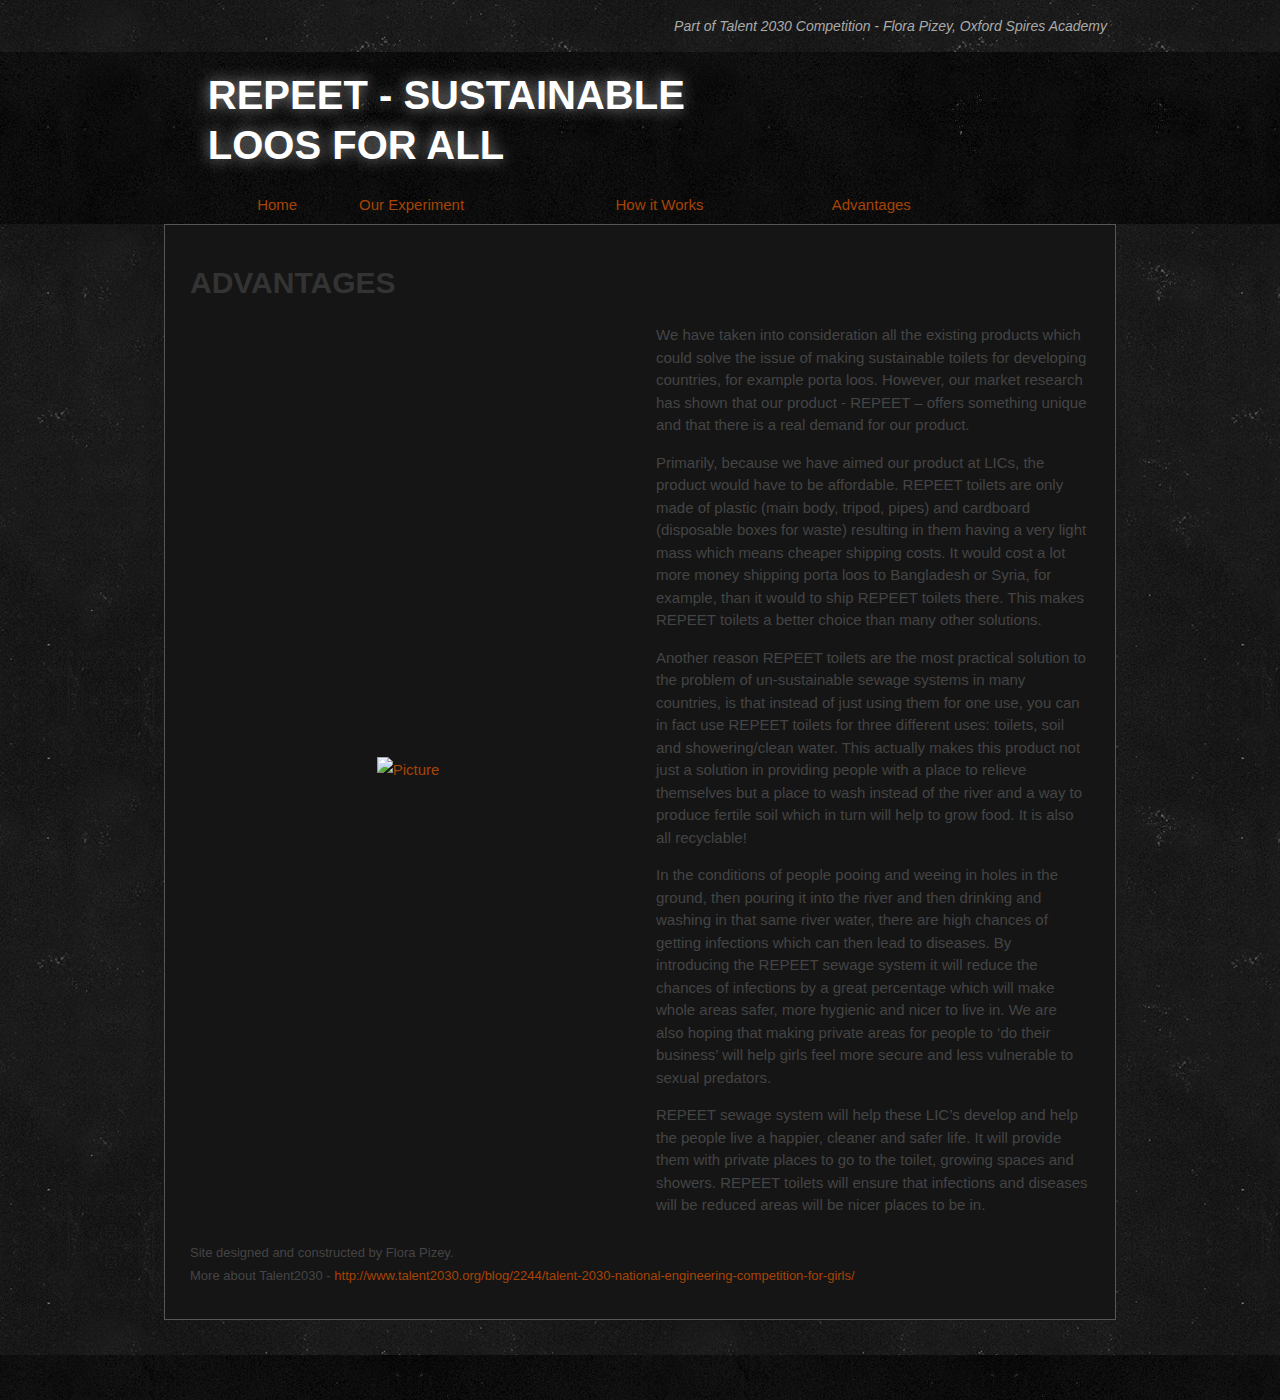
==== advantages.html @ 54f86c75 "onwards" ====
<!DOCTYPE html>
<html>
<head>
  <title>repeet - Sustainable Toilets for Developing Countries - About</title>

  <meta name="viewport" content="width=device-width, initial-scale=1"/>
  <meta name='description' content='Entry for Talent 2030 Competition'/>
  <meta name='keywords' content='talent,2030,project'/>
  <meta property='site_name' content='Renewable Toilets'/>
  <meta property='title' content='Renewable Toilets'/>
  <meta property='description' content='Entry for Talent 2030 Competition'/>

  <meta http-equiv="Content-Type" content="text/html; charset=utf-8"/>

  <link rel='stylesheet' type='text/css' href='files/main_style.css' title='wsite-theme-css'/>
  <link href="https://fonts.googleapis.com/css?family=Comfortaa" rel="stylesheet">


  <script src='https://ajax.googleapis.com/ajax/libs/jquery/1.7.2/jquery.min.js'></script>
</head>
<body class='landing-page  wsite-theme-light wsite-page-index'>
<div id="header-wrap">
  <div class="container">
    <table id="header">
      <tr>
        <td id="header-left">
          <table>
            <tr>
              <td class="search"></td>
              <td class="social"></td>
            </tr>
          </table>
        </td>
        <td id="header-right">
          <table>
            <tr>
              <td class="phone-number"><span class='wsite-text wsite-phone'>Part of Talent 2030 Competition - Flora Pizey, Oxford Spires Academy</span></td>
            </tr>
          </table>
        </td>
      </tr>
    </table>
  </div><!-- end container -->
</div><!-- end header-wrap -->
<div id="menu" align="center">
  <table width="68%">
    <tr>
      <td>
        <span id="logo" >
          repeet - Sustainable Loos for All
          </span>
      </td>
    </tr>
    <tr>
      <td id="nav">
        <table width="100%">
          <tr class='wsite-menu-default'>
            <td>&nbsp;&nbsp;&nbsp;&nbsp;</td>
            <td id='active'><a href='index.html'>Home</a></td>
            <td><a href='experiment.html'>Our Experiment</a>
            <td><a href='how_it_works.html'>How it Works</a>
            <td><a href='advantages.html'>Advantages</a>
            <td>&nbsp;&nbsp;&nbsp;&nbsp;</td>
          </tr>
        </table>
      </td>
    </tr>
  </table>

</div>

<div id="main-wrap">
  <div class="container">
    <div class="inner-container">
      <div id='wsite-content' class='wsite-elements wsite-not-footer'>
        <h2 class="wsite-content-title" style="text-align:left;">

          Advantages

        </h2>

        <div>
          <div class="wsite-multicol">
            <div class='wsite-multicol-table-wrap' style='margin:0 -15px'>
              <table class='wsite-multicol-table'>
                <tbody class='wsite-multicol-tbody'>
                <tr class='wsite-multicol-tr'>
                  <td class='wsite-multicol-col' style='width:50%;padding:0 15px'>

                    <div>
                      <div class="wsite-image wsite-image-border-thin "
                           style="padding-top:10px;padding-bottom:10px;margin-left:0;margin-right:0;text-align:center">
                        <a>
                          <img src="images/three.jpg" alt="Picture"
                               style="width:auto;max-width:100%"/>
                        </a>
                        <div style="display:block;font-size:90%"></div>
                      </div>
                    </div>

                  </td>
                  <td class='wsite-multicol-col' style='width:50%;padding:0 15px'>

                    <div class="paragraph" style="text-align:left;">
                      <p>
                        We have taken into consideration all the existing products
                        which could solve the issue of making sustainable
                        toilets for developing countries,
                        for example porta loos.
                        However, our market research has shown that our
                        product - REPEET – offers something unique
                        and that there is a real demand for our product.
                      </p>
                      <p>
                        Primarily, because we have aimed our product at
                        LICs, the product would have to be affordable.
                        REPEET toilets are only made of plastic
                        (main body, tripod, pipes) and cardboard
                        (disposable boxes for waste) resulting
                        in them having a very light mass which
                        means cheaper shipping costs.
                        It would cost a lot more money shipping porta loos
                        to Bangladesh or Syria, for example,
                        than it would to ship REPEET toilets there.
                        This makes REPEET toilets a better choice than
                        many other solutions.
                      </p>
                      <p>
                        Another reason REPEET toilets are the most practical
                        solution to the problem of un-sustainable sewage
                        systems in many countries,
                        is that instead of just using them for one use,
                        you can in fact use REPEET toilets for three
                        different uses: toilets, soil and showering/clean
                        water.

                        This actually makes this product not just a solution
                        in providing people with a place to relieve themselves
                        but a place to wash instead of the river and
                        a way to produce fertile soil which in turn will
                        help to grow food. It is also all recyclable!
                      </p>
                      <p>
                        In the conditions of people pooing and weeing in
                        holes in the ground, then pouring it into the
                        river and then drinking and washing in that
                        same river water, there are high chances of
                        getting infections which can then lead to diseases.
                        By introducing the REPEET sewage system it will
                        reduce the chances of infections by a great
                        percentage which will make whole areas safer,
                        more hygienic and nicer to live in.
                        We are also hoping that making private areas
                        for people to ‘do their business’ will help girls
                        feel more secure and less vulnerable to
                        sexual predators.
                      </p>
                      <p>
                        REPEET sewage system will help these LIC’s
                        develop and help the people live a happier,
                        cleaner and safer life.
                        It will provide them with private places to go
                        to the toilet, growing spaces and showers.
                        REPEET toilets will ensure that infections
                        and diseases will be reduced areas will
                        be nicer places to be in.
                      </p>

                    </div>
                  </td>
                </tr>
                </tbody>
              </table>
            </div>
          </div>
        </div>

        <div class="paragraph" style="text-align:left;"><font size="2">
          Site designed and constructed by
          Flora Pizey.
          <br/>
          <span></span>More about Talent2030 - <a
              href="http://www.talent2030.org/blog/2244/talent-2030-national-engineering-competition-for-girls/">http://www.talent2030.org/blog/2244/talent-2030-national-engineering-competition-for-girls/</a>&nbsp;
        </font></div>
      </div>

    </div>
  </div><!-- end container -->
</div><!-- end main-wrap -->

<div id="footer-wrap">
  <div id="footer-inner-wrap">
    <div class="container">

<!-- Footer -->


    </div><!-- end container -->
  </div><!-- end footer-inner-wrap -->
</div><!-- end footer-wrap -->

</body>
</html>
---- files/main_style.css ----
ul, ol, li, h1, h2, h3, h4, h5, h6, pre, form, body, html, div.paragraph, blockquote, fieldset, input { margin: 0; padding: 0; }
 ul, ol, li, h1, h2, h3, h4, h5, h6, pre, form, body, html, p, blockquote, fieldset, input {
  margin: 0;
  padding: 0;
 }
 a img { border: 0; }
 a { text-decoration: none; }
 body { font-family: 'Droid Sans', sans-serif; font-size: 15px; color:#444444; line-height:26px; background:url(theme/header-footer-bg.jpg?603749) repeat; }
 .container { margin: 0 auto; width: 940px; }
 #header-wrap, #banner-wrap, #nav-wrap, #nav-border-top, #nav-border-bottom, #main-wrap, #footer-wrap, #footer-inner-wrap, #outer-banner-wrap { background: url(theme/content-bg.jpg?603749) repeat; width:100%; }
 a { color: #a74403; }
 a:hover { color: #2f7a00; }
 h2 { font-size: 30px; padding: .5em 0 .2em 0; line-height: 1.2; font-family: 'Oswald', sans-serif; font-weight:bold; text-transform:uppercase; color: #333333; }
 div.paragraph { line-height: 1.5; padding: .5em 0; }
 p { line-height: 1.5; padding: .5em 0; }
 div#content {min-height:400px;}
 #header-wrap { padding:10px 0px; }
 #logo, #logo a { font-size:40px; color:#fff; text-transform:uppercase; font-weight:bold; font-family: 'Oswald', sans-serif; padding:15px 0; text-shadow: 0px 0px 15px #999999; display:block; line-height:50px; max-width:500px; }
 #logo a:hover { color:#fff; }
 #header, #nav-wrap table { border-collapse: collapse; border-spacing: 0; width:100%; }
 #header td, #nav-wrap table td { vertical-align: middle; text-align: left; }
 #header-right table { float: right; width: 1px; }
 #header-right td, #header-left td { padding: 0; }
 #header-left table { float: left; width: 1px; margin-left:-5px; }
 #header-right .phone-number .wsite-text { color: #aaaaaa; font-size: 14px; font-style: italic; display: block; white-space: nowrap; }
 .wsite-social { vertical-align: middle; }
 .wsite-social-item { width: 25px; height: 25px; margin: 0 0 0 3px; background-image:url(theme/social-grey-to-black.png?603749); }
 .wsite-social-facebook {background-position:0 0;}
 .wsite-social-facebook:hover {background-position:0 -25px;}
 .wsite-social-facebook:active {background-position:0 -50px;}
 .wsite-social-pinterest {background-position:-25px 0;}
 .wsite-social-pinterest:hover {background-position:-25px -25px;}
 .wsite-social-pinterest:active {background-position:-25px -50px;}
 .wsite-social-twitter {background-position:-50px 0;}
 .wsite-social-twitter:hover {background-position:-50px -25px;}
 .wsite-social-twitter:active {background-position:-50px -50px;}
 .wsite-social-linkedin {background-position:-75px 0;}
 .wsite-social-linkedin:hover {background-position:-75px -25px;}
 .wsite-social-linkedin:active {background-position:-75px -50px;}
 .wsite-social-mail {background-position:-100px 0;}
 .wsite-social-mail:hover {background-position:-100px -25px;}
 .wsite-social-mail:active {background-position:-100px -50px;}
 .wsite-social-rss {background-position:-125px 0;}
 .wsite-social-rss:hover {background-position:-125px -25px;}
 .wsite-social-rss:active {background-position:-125px -50px;}
 .wsite-social-flickr {background-position:-150px 0;}
 .wsite-social-flickr:hover {background-position:-150px -25px;}
 .wsite-social-flickr:active {background-position:-150px -50px;}
 .wsite-social-plus {background-position:-175px 0;}
 .wsite-social-plus:hover {background-position:-175px -25px;}
 .wsite-social-plus:active {background-position:-175px -50px;}
 .wsite-social-vimeo {background-position:-200px 0;}
 .wsite-social-vimeo:hover {background-position:-200px -25px;}
 .wsite-social-vimeo:active {background-position:-200px -50px;}
 .wsite-social-yahoo {background-position:-225px 0;}
 .wsite-social-yahoo:hover {background-position:-225px -25px;}
 .wsite-social-yahoo:active {background-position:-225px -50px;}
 .wsite-social-youtube {background-position:-250px 0;}
 .wsite-social-youtube:hover {background-position:-250px -25px;}
 .wsite-social-youtube:active {background-position:-250px -50px;}
 #header-left .wsite-search { margin-right: 15px; vertical-align: middle; background:url(theme/search-bg.png?603749) no-repeat top left; width:227px; height:28px; }
 #header-left .wsite-search-input { width: 180px; background: none; border: none; margin-top: 2px; color: #666666; float:right; font-size:12px; font-style:italic; font-family: 'Droid Serif', serif; }
 #header-left .wsite-search-button { position: relative; width: 16px; height: 15px; margin: 7px 10px; background: url(theme/serach-icon.png?603749) no-repeat top left; }
 #nav-wrap { background:url(theme/header-footer-bg.jpg) repeat; }
 #nav-border-top { background:url(theme/nav-border-top.jpg) repeat-x top; }
 #nav-border-bottom { background:url(theme/nav-border-bottom.jpg) repeat-x bottom; }
 #nav-wrap .container { clear: both; position: relative; }
 #nav-wrap .container ul { list-style: none; float: right; height:100% }
 #nav-wrap .container ul li { list-style: none; float: left; height:100%; }
 #nav-wrap .container ul li a { display: block; font-family: 'Oswald', 'Impact', sans-serif; color: #fAf; padding: 42px 15px; border: 0; outline: 0; list-style-type: none; font-size: 16px; text-transform:uppercase; text-shadow: 0px 0px 15px #fAf; height:100%; }
 #nav-wrap .container ul li#active a, #nav-wrap .container ul li a:hover {
 color: #a74403; text-shadow: 0px 0px 15px #a74403; border: 0;
 background:url(theme/nav-active-green.png?603749) repeat-x center bottom; }
 #wsite-menus .wsite-menu { border:1px solid #f00; }
 #wsite-menus .wsite-menu li { border-bottom:1px solid #f00; }
 #wsite-menus .wsite-menu li:last-child { border-bottom:none; }
 #wsite-menus .wsite-menu li a {
   font-family: 'Oswald', sans-serif; font-size:16px; font-weight:bold;
   color: #fAf;
   text-transform:uppercase;
   background: #444444;
   border: 1px solid #575757;
 }
 #wsite-menus .wsite-menu li a:hover {
   color: #a7a4AA;
   background: #444444;
 }
 #banner-wrap { padding:35px 0; }
 .tall-header-page #banner-wrap {
  background:url(theme/banner-tall-bg.png?603749) no-repeat center;
  height:405px; }
 .tall-header-page .wsite-header {
     width: 920px; height: 380px;
     background: url(theme/banner-tall.jpg) no-repeat;
     margin: 12px 0 0 10px;
     float:left;
 }
 .short-header-page #banner-wrap {
  background:url(theme/banner-short-bg.png) no-repeat center;
  height:224px;
}
.short-header-page .wsite-header {
width: 920px; height: 200px;
background: url(theme/banner-short.jpg?603749) no-repeat;
margin: 12px 0 0 10px; float:left; }
.no-header-page .wsite-header { display:none; }
.landing-page #banner { background: none; padding: 0; }
#bannerleft { float: left; width: 544px; height:404px;
background:url(theme/banner-landing-bg.png?603749) no-repeat; }
 .landing-page .wsite-header { width: 520px; height: 380px; background: url(theme/banner-landing.jpg?603749) no-repeat; margin: 12px 0 0 12px; float:left; }
 #bannerright { float: right; width: 360px; padding-left: 36px; height:404px; }
 .landing-banner-outer { display: table; #position: relative; overflow: hidden; }
 .landing-banner-mid { #position: absolute; #top: 50%; display: table-cell; vertical-align: middle; }
 .landing-banner-inner { #position: relative; #top: -50%; }
 #bannerright h2 { color: #fff; font-size: 60px; padding: 0px; line-height: 60px; }
 #bannerright div.paragraph { color: #aaaaaa; padding: 20px 0px; line-height: 140%; }
 #bannerright p { color: #aaaaaa; padding: 20px 0px; line-height: 140%; }
 #main-wrap { padding-bottom:35px; }
 #main-wrap .container { padding:5px; background:#151515; border:1px solid #565656; margin:0 auto; }
 #main-wrap .inner-container { background:url(theme/content-bg-white.jpg) repeat; padding:20px; min-height:400px; }
 #main-wrap .container blockquote { font-style:italic; background:url(theme/quotes.png?603749) no-repeat left top; padding-left:60px; border-left:none; color:#777; margin:15px 0px; }
 #main-wrap .paragraph ul { padding-left:0px !important; }
 #main-wrap .paragraph ul li { list-style:none !important; background:url(theme/bullet-content.png?603749) no-repeat 0px 3px; padding-left:25px !important; }
 #main-wrap .container form .wsite-button { margin-top:20px; }
 #footer-wrap { text-align:right; background:url(theme/header-footer-bg.jpg) repeat; color:#aaa; padding-bottom:20px; }
 #footer-inner-wrap { background:url(theme/footer-top-bg.jpg) repeat-x top left; padding-top:25px; }
 #footer-wrap .container h2 { color:#fff; font-size:19px; }
 #footer-wrap .container a:hover { color: #fff; }
 #footer-wrap .paragraph ul { padding-left:0px !important; }
 #footer-wrap blockquote { font-style:italic; border-left:4px solid #444; margin:10px 0 10px 0; padding-left:20px; line-height:1.5; color:#666; }
 #footer-wrap .paragraph ul li { list-style:none !important; background:url(theme/bullet-footer.png?603749) no-repeat 0px 4px; padding-left:25px !important; }
 #footer-wrap .wsite-form-container { text-align:left; margin-top:0px !important; }
 .wsite-form-label { display: inline-block; font-weight:normal; }
 .wsite-form-input, .wsite-search-element-input { border: 1px solid #FFF; padding: 10px 5px !important; -webkit-border-radius: 30px; -moz-border-radius: 30px; border-radius: 30px; font-size:12px; -webkit-box-shadow: 0px 2px 2px 0px rgba(255, 255, 255, 0.3); box-shadow: 0px 2px 2px 0px rgba(255, 255, 255, 0.3); background: #e0e0e0; background: -moz-linear-gradient(top, #e0e0e0 0%, #ffffff 100%); background: -webkit-gradient(linear, left top, left bottom, color-stop(0%,#e0e0e0), color-stop(100%,#ffffff)); background: -webkit-linear-gradient(top, #e0e0e0 0%,#ffffff 100%); background: -o-linear-gradient(top, #e0e0e0 0%,#ffffff 100%); background: -ms-linear-gradient(top, #e0e0e0 0%,#ffffff 100%); background: linear-gradient(to bottom, #e0e0e0 0%,#ffffff 100%); filter: progid:DXImageTransform.Microsoft.gradient( startColorstr='#e0e0e0', endColorstr='#ffffff',GradientType=0 ); }
 .form-radio-container { margin:0 !important; }
 .wsite-button { height: 36px; display: inline-block; padding: 0px 30px 0px 0px; background: url(theme/button-highlight.png?603749) no-repeat 100% -108px; }
 .wsite-button:hover { background-position: 100% -144px; }
 .wsite-button:active { background-position: 100% -180px; }
 .wsite-button-inner { color: #fff !important; height: 36px; line-height: 36px; display: block; font-size: 14px; padding: 0px 0px 0px 30px; text-shadow:0 -1px 1px rgba(0,0,0,0.8); background: url(theme/button-highlight.png) no-repeat 0px 0px; }
 .wsite-button:hover .wsite-button-inner { background-position: 0px -36px; }
 .wsite-button:active .wsite-button-inner { background-position: 0px -72px; }
 .wsite-button-large { color: #fff !important; height: 46px; background: url(theme/button-highlight-large.png?603749) no-repeat 100% -144px; padding: 0px 27px 0px 0px; }
 .wsite-button-large:hover { background-position: 100% -192px; }
 .wsite-button-large:active { background-position: 100% -240px; }
 .wsite-button-large .wsite-button-inner { height: 46px ; line-height: 46px; padding: 0px 0px 0px 27px; background: url(theme/button-highlight-large.png?603749) no-repeat 0px 0px; }
 .wsite-button-large:hover .wsite-button-inner { background-position: 0px -48px; }
 .wsite-button-large:active .wsite-button-inner { background-position: 0px -96px; }
 .wsite-button-highlight { background-image: url(theme/button_green.png?603749); }
 .wsite-button-highlight .wsite-button-inner { background-image: url(theme/button_green.png?603749); }
 .wsite-button-large.wsite-button-highlight { background-image: url(theme/button_large_green.png?603749); }
 .wsite-button-large.wsite-button-highlight .wsite-button-inner { background-image: url(theme/button_large_green.png?603749); }

div.paragraph ul, div.paragraph ol { padding-left: 2.3em !important; margin: 5px 0 !important; overflow:hidden; }
div.paragraph li { padding-left: 5px !important; margin: 3px 0 0 !important; }
div.paragraph ul, div.paragraph ul li { list-style: disc outside !important; }
div.paragraph ol, div.paragraph ol li { list-style: decimal outside !important; }
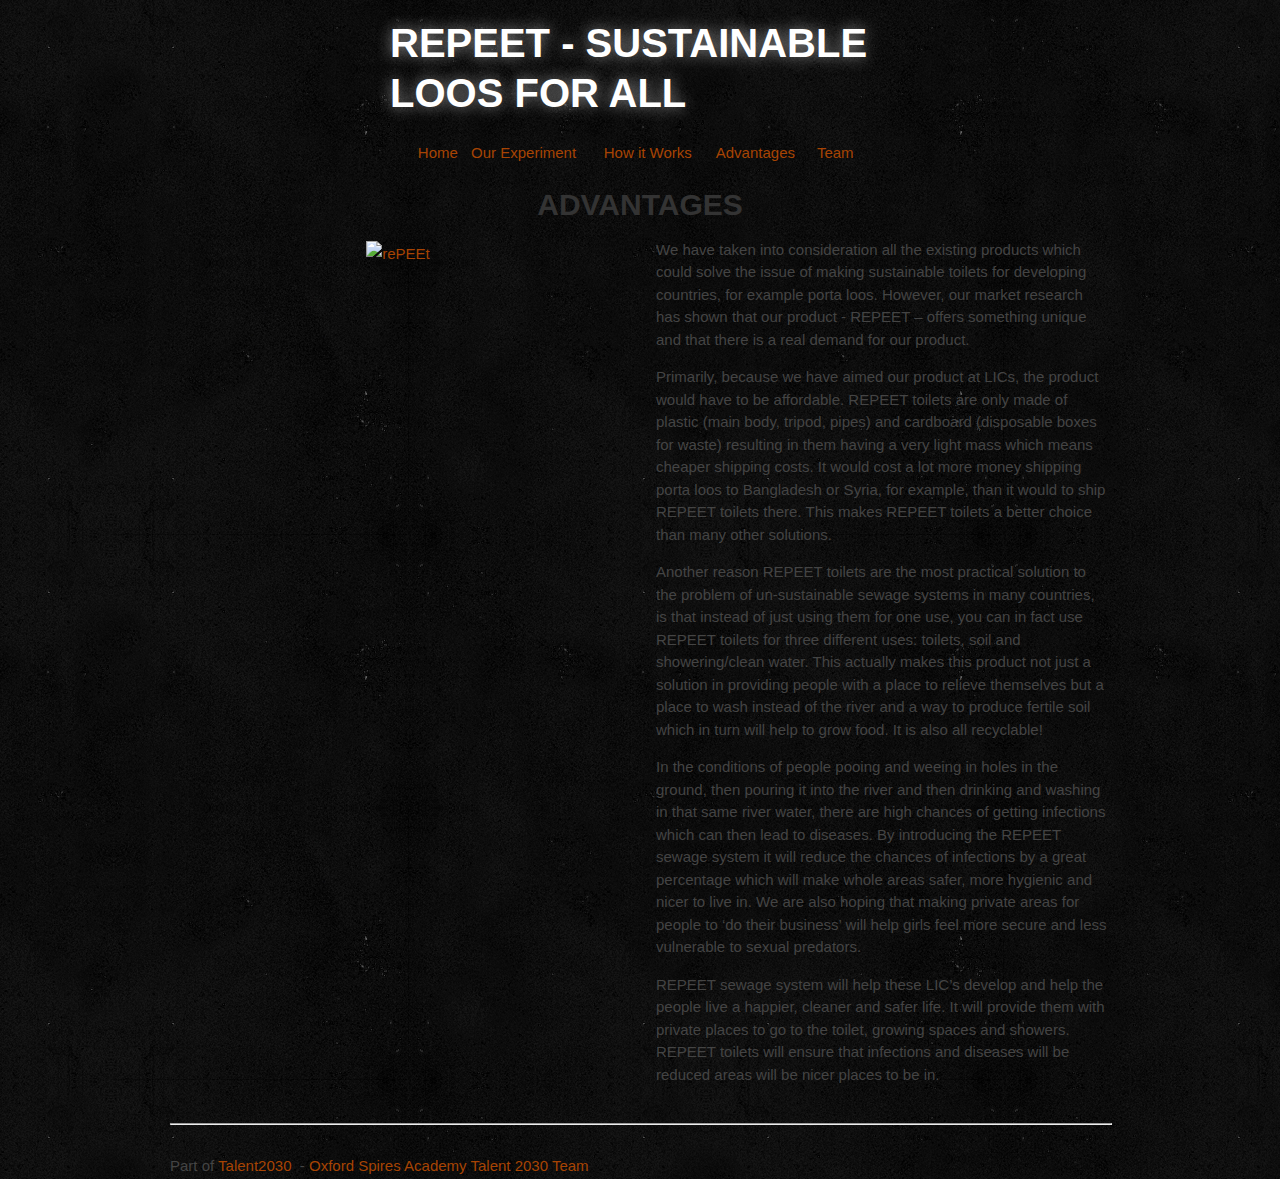
==== commit a423cc34: "Proofing" ====
--- a/advantages.html
+++ b/advantages.html
@@ -18,188 +18,138 @@
 
   <script src='https://ajax.googleapis.com/ajax/libs/jquery/1.7.2/jquery.min.js'></script>
 </head>
-<body class='landing-page  wsite-theme-light wsite-page-index'>
-<div id="header-wrap">
-  <div class="container">
-    <table id="header">
+<body>
+<div class="container">
+  <div id="menu" align="center">
+    <table>
       <tr>
-        <td id="header-left">
-          <table>
+        <td>
+          <span id="logo">
+          repeet - Sustainable Loos for All
+          </span>
+        </td>
+      </tr>
+      <tr>
+        <td id="nav">
+          <table width="100%">
             <tr>
-              <td class="search"></td>
-              <td class="social"></td>
-            </tr>
-          </table>
-        </td>
-        <td id="header-right">
-          <table>
-            <tr>
-              <td class="phone-number"><span class='wsite-text wsite-phone'>Part of Talent 2030 Competition - Flora Pizey, Oxford Spires Academy</span></td>
+              <td>&nbsp;&nbsp;&nbsp;&nbsp;</td>
+              <td id='active'><a href='index.html'>Home</a></td>
+              <td><a href='experiment.html'>Our Experiment</a>
+              <td><a href='how_it_works.html'>How it Works</a>
+              <td><a href='advantages.html'>Advantages</a>
+              <td><a href='team.html'>Team</a>
+              <td>&nbsp;&nbsp;&nbsp;&nbsp;</td>
             </tr>
           </table>
         </td>
       </tr>
     </table>
-  </div><!-- end container -->
-</div><!-- end header-wrap -->
-<div id="menu" align="center">
-  <table width="68%">
-    <tr>
-      <td>
-        <span id="logo" >
-          repeet - Sustainable Loos for All
-          </span>
-      </td>
-    </tr>
-    <tr>
-      <td id="nav">
-        <table width="100%">
-          <tr class='wsite-menu-default'>
-            <td>&nbsp;&nbsp;&nbsp;&nbsp;</td>
-            <td id='active'><a href='index.html'>Home</a></td>
-            <td><a href='experiment.html'>Our Experiment</a>
-            <td><a href='how_it_works.html'>How it Works</a>
-            <td><a href='advantages.html'>Advantages</a>
-            <td>&nbsp;&nbsp;&nbsp;&nbsp;</td>
-          </tr>
-        </table>
-      </td>
-    </tr>
-  </table>
-
-</div>
-
-<div id="main-wrap">
-  <div class="container">
-    <div class="inner-container">
-      <div id='wsite-content' class='wsite-elements wsite-not-footer'>
-        <h2 class="wsite-content-title" style="text-align:left;">
-
-          Advantages
-
-        </h2>
-
-        <div>
-          <div class="wsite-multicol">
-            <div class='wsite-multicol-table-wrap' style='margin:0 -15px'>
-              <table class='wsite-multicol-table'>
-                <tbody class='wsite-multicol-tbody'>
-                <tr class='wsite-multicol-tr'>
-                  <td class='wsite-multicol-col' style='width:50%;padding:0 15px'>
-
-                    <div>
-                      <div class="wsite-image wsite-image-border-thin "
-                           style="padding-top:10px;padding-bottom:10px;margin-left:0;margin-right:0;text-align:center">
-                        <a>
-                          <img src="images/three.jpg" alt="Picture"
-                               style="width:auto;max-width:100%"/>
-                        </a>
-                        <div style="display:block;font-size:90%"></div>
-                      </div>
-                    </div>
-
-                  </td>
-                  <td class='wsite-multicol-col' style='width:50%;padding:0 15px'>
-
-                    <div class="paragraph" style="text-align:left;">
-                      <p>
-                        We have taken into consideration all the existing products
-                        which could solve the issue of making sustainable
-                        toilets for developing countries,
-                        for example porta loos.
-                        However, our market research has shown that our
-                        product - REPEET – offers something unique
-                        and that there is a real demand for our product.
-                      </p>
-                      <p>
-                        Primarily, because we have aimed our product at
-                        LICs, the product would have to be affordable.
-                        REPEET toilets are only made of plastic
-                        (main body, tripod, pipes) and cardboard
-                        (disposable boxes for waste) resulting
-                        in them having a very light mass which
-                        means cheaper shipping costs.
-                        It would cost a lot more money shipping porta loos
-                        to Bangladesh or Syria, for example,
-                        than it would to ship REPEET toilets there.
-                        This makes REPEET toilets a better choice than
-                        many other solutions.
-                      </p>
-                      <p>
-                        Another reason REPEET toilets are the most practical
-                        solution to the problem of un-sustainable sewage
-                        systems in many countries,
-                        is that instead of just using them for one use,
-                        you can in fact use REPEET toilets for three
-                        different uses: toilets, soil and showering/clean
-                        water.
-
-                        This actually makes this product not just a solution
-                        in providing people with a place to relieve themselves
-                        but a place to wash instead of the river and
-                        a way to produce fertile soil which in turn will
-                        help to grow food. It is also all recyclable!
-                      </p>
-                      <p>
-                        In the conditions of people pooing and weeing in
-                        holes in the ground, then pouring it into the
-                        river and then drinking and washing in that
-                        same river water, there are high chances of
-                        getting infections which can then lead to diseases.
-                        By introducing the REPEET sewage system it will
-                        reduce the chances of infections by a great
-                        percentage which will make whole areas safer,
-                        more hygienic and nicer to live in.
-                        We are also hoping that making private areas
-                        for people to ‘do their business’ will help girls
-                        feel more secure and less vulnerable to
-                        sexual predators.
-                      </p>
-                      <p>
-                        REPEET sewage system will help these LIC’s
-                        develop and help the people live a happier,
-                        cleaner and safer life.
-                        It will provide them with private places to go
-                        to the toilet, growing spaces and showers.
-                        REPEET toilets will ensure that infections
-                        and diseases will be reduced areas will
-                        be nicer places to be in.
-                      </p>
-
-                    </div>
-                  </td>
-                </tr>
-                </tbody>
-              </table>
-            </div>
-          </div>
-        </div>
-
-        <div class="paragraph" style="text-align:left;"><font size="2">
-          Site designed and constructed by
-          Flora Pizey.
-          <br/>
-          <span></span>More about Talent2030 - <a
-              href="http://www.talent2030.org/blog/2244/talent-2030-national-engineering-competition-for-girls/">http://www.talent2030.org/blog/2244/talent-2030-national-engineering-competition-for-girls/</a>&nbsp;
-        </font></div>
-      </div>
-
-    </div>
-  </div><!-- end container -->
-</div><!-- end main-wrap -->
-
-<div id="footer-wrap">
-  <div id="footer-inner-wrap">
-    <div class="container">
-
-<!-- Footer -->
+  </div>
 
 
-    </div><!-- end container -->
-  </div><!-- end footer-inner-wrap -->
-</div><!-- end footer-wrap -->
+  <div id="content">
+    <h2 style="text-align:center;">
 
+      Advantages
+
+    </h2>
+
+    <div style='margin:0 -15px'>
+      <table>
+        <tbody>
+        <tr>
+          <td style='width:50%;padding:0 15px' valign="top">
+            <div style="padding-top:10px;padding-bottom:10px;margin-left:0;margin-right:0;text-align:center">
+              <a href="images/repeet.png">
+                <img src="images/repeet.png" alt="rePEEt"
+                     style="width:auto;max-width:100%"/>
+              </a>
+            </div>
+
+          </td>
+          <td style='width:50%;padding:0 15px'>
+            <p>
+              We have taken into consideration all the existing products
+              which could solve the issue of making sustainable
+              toilets for developing countries,
+              for example porta loos.
+              However, our market research has shown that our
+              product - REPEET – offers something unique
+              and that there is a real demand for our product.
+            </p>
+            <p>
+              Primarily, because we have aimed our product at
+              LICs, the product would have to be affordable.
+              REPEET toilets are only made of plastic
+              (main body, tripod, pipes) and cardboard
+              (disposable boxes for waste) resulting
+              in them having a very light mass which
+              means cheaper shipping costs.
+              It would cost a lot more money shipping porta loos
+              to Bangladesh or Syria, for example,
+              than it would to ship REPEET toilets there.
+              This makes REPEET toilets a better choice than
+              many other solutions.
+            </p>
+            <p>
+              Another reason REPEET toilets are the most practical
+              solution to the problem of un-sustainable sewage
+              systems in many countries,
+              is that instead of just using them for one use,
+              you can in fact use REPEET toilets for three
+              different uses: toilets, soil and showering/clean
+              water.
+
+              This actually makes this product not just a solution
+              in providing people with a place to relieve themselves
+              but a place to wash instead of the river and
+              a way to produce fertile soil which in turn will
+              help to grow food. It is also all recyclable!
+            </p>
+            <p>
+              In the conditions of people pooing and weeing in
+              holes in the ground, then pouring it into the
+              river and then drinking and washing in that
+              same river water, there are high chances of
+              getting infections which can then lead to diseases.
+              By introducing the REPEET sewage system it will
+              reduce the chances of infections by a great
+              percentage which will make whole areas safer,
+              more hygienic and nicer to live in.
+              We are also hoping that making private areas
+              for people to ‘do their business’ will help girls
+              feel more secure and less vulnerable to
+              sexual predators.
+            </p>
+            <p>
+              REPEET sewage system will help these LIC’s
+              develop and help the people live a happier,
+              cleaner and safer life.
+              It will provide them with private places to go
+              to the toilet, growing spaces and showers.
+              REPEET toilets will ensure that infections
+              and diseases will be reduced areas will
+              be nicer places to be in.
+            </p>
+
+          </td>
+        </tr>
+        </tbody>
+      </table>
+    </div>
+    <div class="spacer">
+      <div style="height: 20px; overflow: hidden; width: 100%;"></div>
+      <hr class="styled-hr" style="width:100%;"/>
+      <div style="height: 20px; overflow: hidden; width: 100%;"></div>
+    </div>
+  </div>
+
+  <div id="footer">
+    Part of <a
+      href="http://www.talent2030.org/">Talent2030</a>&nbsp;
+    - <a href="team.html">Oxford Spires Academy Talent 2030 Team</a>
+  </div>
+</div>
 </body>
 </html>
-
-
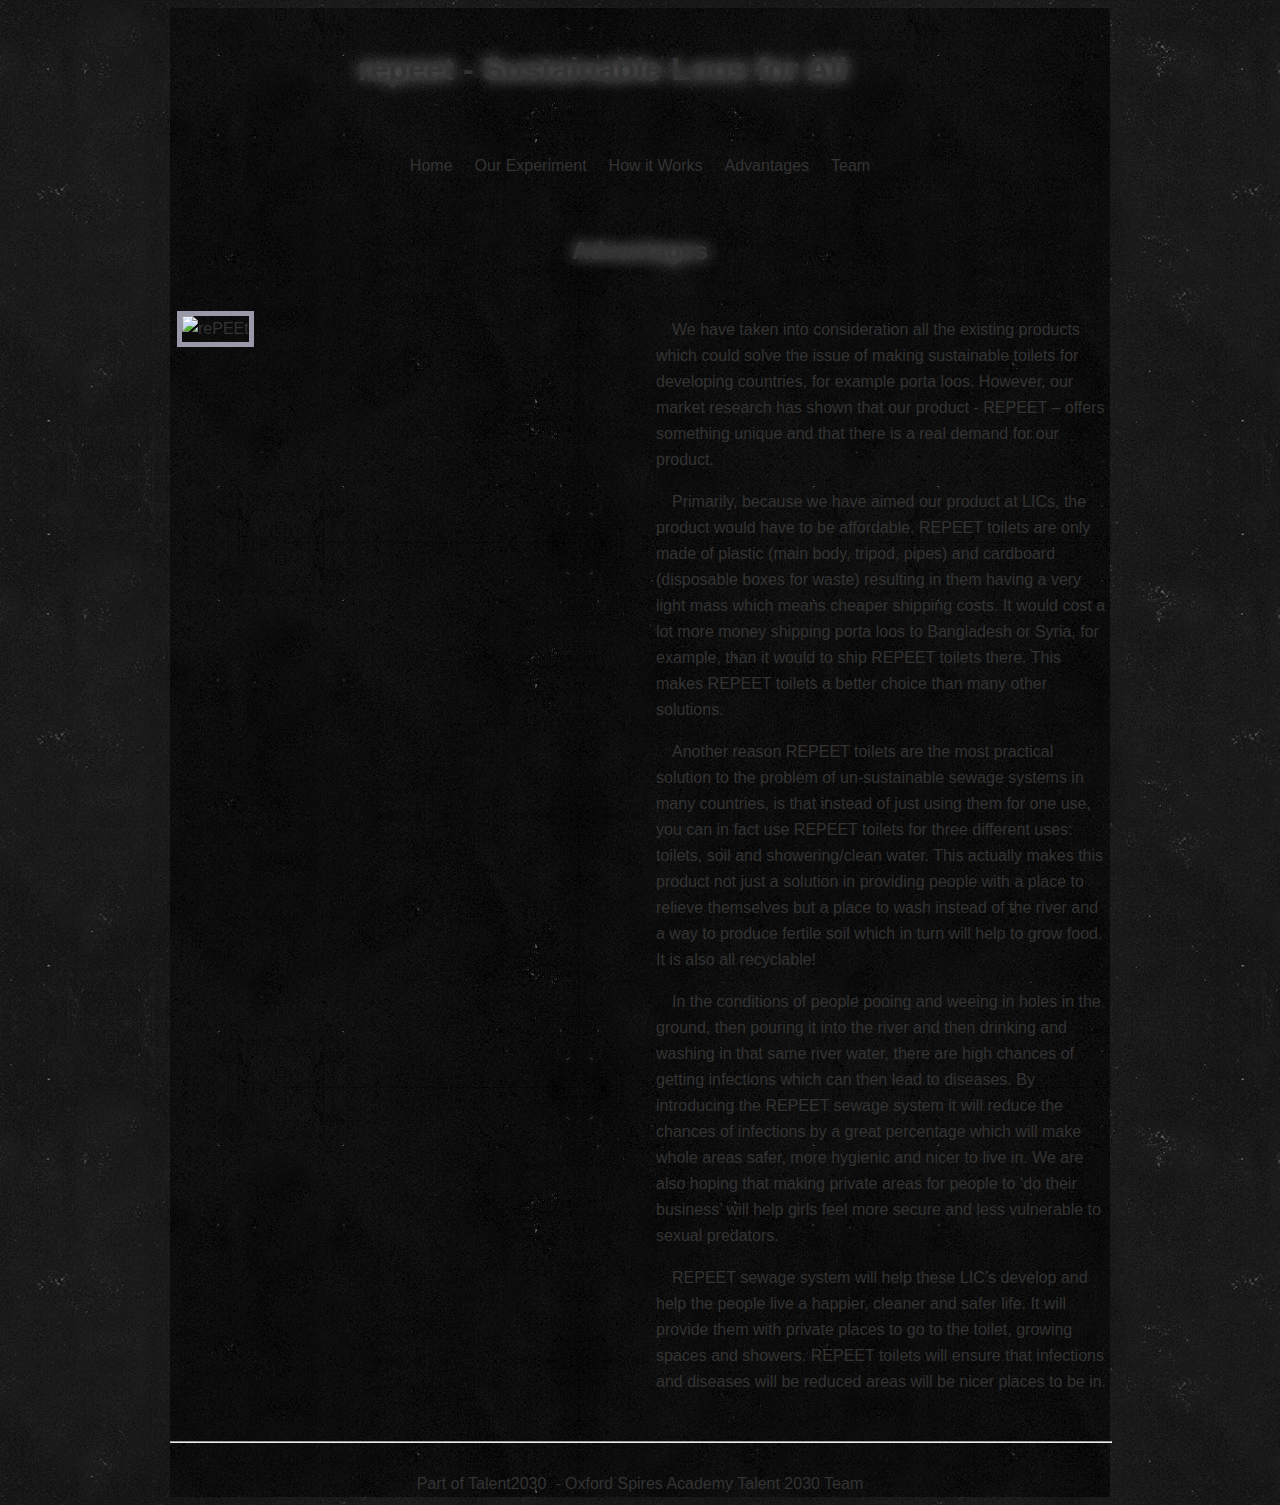
==== commit 549b18df: "Onwards" ====
--- a/advantages.html
+++ b/advantages.html
@@ -13,20 +13,32 @@
   <meta http-equiv="Content-Type" content="text/html; charset=utf-8"/>
 
   <link rel='stylesheet' type='text/css' href='files/main_style.css' title='wsite-theme-css'/>
+
   <link href="https://fonts.googleapis.com/css?family=Comfortaa" rel="stylesheet">
+  <script>
+var clicked = "no";
+function hide(el) {
+    if (clicked == "no"){
+      el.style.opacity='0.01';
+      clicked = el;
+    } else {
+      el.style.opacity='1';
+      clicked = "no";
+    }
+}
 
+  </script>
 
-  <script src='https://ajax.googleapis.com/ajax/libs/jquery/1.7.2/jquery.min.js'></script>
 </head>
 <body>
-<div class="container">
+<div class="container" onclick="hide(this);">
   <div id="menu" align="center">
     <table>
       <tr>
         <td>
-          <span id="logo">
+          <h1 id="logo">
           repeet - Sustainable Loos for All
-          </span>
+          </h1>
         </td>
       </tr>
       <tr>
@@ -46,27 +58,21 @@
       </tr>
     </table>
   </div>
-
-
   <div id="content">
     <h2 style="text-align:center;">
-
       Advantages
-
     </h2>
-
     <div style='margin:0 -15px'>
       <table>
         <tbody>
         <tr>
-          <td style='width:50%;padding:0 15px' valign="top">
-            <div style="padding-top:10px;padding-bottom:10px;margin-left:0;margin-right:0;text-align:center">
+          <td style='width:50%;padding-left:20px;' valign="top">
+            <div>
               <a href="images/repeet.png">
                 <img src="images/repeet.png" alt="rePEEt"
                      style="width:auto;max-width:100%"/>
               </a>
             </div>
-
           </td>
           <td style='width:50%;padding:0 15px'>
             <p>
@@ -132,7 +138,6 @@
               and diseases will be reduced areas will
               be nicer places to be in.
             </p>
-
           </td>
         </tr>
         </tbody>
@@ -144,7 +149,6 @@
       <div style="height: 20px; overflow: hidden; width: 100%;"></div>
     </div>
   </div>
-
   <div id="footer">
     Part of <a
       href="http://www.talent2030.org/">Talent2030</a>&nbsp;
--- a/files/main_style.css
+++ b/files/main_style.css
@@ -1,156 +1,45 @@
- ul, ol, li, h1, h2, h3, h4, h5, h6, pre, form, body, html, div.paragraph, blockquote, fieldset, input { margin: 0; padding: 0; }
- ul, ol, li, h1, h2, h3, h4, h5, h6, pre, form, body, html, p, blockquote, fieldset, input {
-  margin: 0;
-  padding: 0;
- }
- a img { border: 0; }
- a { text-decoration: none; }
- body { font-family: 'Droid Sans', sans-serif; font-size: 15px; color:#444444; line-height:26px; background:url(theme/header-footer-bg.jpg?603749) repeat; }
- .container { margin: 0 auto; width: 940px; }
- #header-wrap, #banner-wrap, #nav-wrap, #nav-border-top, #nav-border-bottom, #main-wrap, #footer-wrap, #footer-inner-wrap, #outer-banner-wrap { background: url(theme/content-bg.jpg?603749) repeat; width:100%; }
- a { color: #a74403; }
- a:hover { color: #2f7a00; }
- h2 { font-size: 30px; padding: .5em 0 .2em 0; line-height: 1.2; font-family: 'Oswald', sans-serif; font-weight:bold; text-transform:uppercase; color: #333333; }
- div.paragraph { line-height: 1.5; padding: .5em 0; }
- p { line-height: 1.5; padding: .5em 0; }
- div#content {min-height:400px;}
- #header-wrap { padding:10px 0px; }
- #logo, #logo a { font-size:40px; color:#fff; text-transform:uppercase; font-weight:bold; font-family: 'Oswald', sans-serif; padding:15px 0; text-shadow: 0px 0px 15px #999999; display:block; line-height:50px; max-width:500px; }
- #logo a:hover { color:#fff; }
- #header, #nav-wrap table { border-collapse: collapse; border-spacing: 0; width:100%; }
- #header td, #nav-wrap table td { vertical-align: middle; text-align: left; }
- #header-right table { float: right; width: 1px; }
- #header-right td, #header-left td { padding: 0; }
- #header-left table { float: left; width: 1px; margin-left:-5px; }
- #header-right .phone-number .wsite-text { color: #aaaaaa; font-size: 14px; font-style: italic; display: block; white-space: nowrap; }
- .wsite-social { vertical-align: middle; }
- .wsite-social-item { width: 25px; height: 25px; margin: 0 0 0 3px; background-image:url(theme/social-grey-to-black.png?603749); }
- .wsite-social-facebook {background-position:0 0;}
- .wsite-social-facebook:hover {background-position:0 -25px;}
- .wsite-social-facebook:active {background-position:0 -50px;}
- .wsite-social-pinterest {background-position:-25px 0;}
- .wsite-social-pinterest:hover {background-position:-25px -25px;}
- .wsite-social-pinterest:active {background-position:-25px -50px;}
- .wsite-social-twitter {background-position:-50px 0;}
- .wsite-social-twitter:hover {background-position:-50px -25px;}
- .wsite-social-twitter:active {background-position:-50px -50px;}
- .wsite-social-linkedin {background-position:-75px 0;}
- .wsite-social-linkedin:hover {background-position:-75px -25px;}
- .wsite-social-linkedin:active {background-position:-75px -50px;}
- .wsite-social-mail {background-position:-100px 0;}
- .wsite-social-mail:hover {background-position:-100px -25px;}
- .wsite-social-mail:active {background-position:-100px -50px;}
- .wsite-social-rss {background-position:-125px 0;}
- .wsite-social-rss:hover {background-position:-125px -25px;}
- .wsite-social-rss:active {background-position:-125px -50px;}
- .wsite-social-flickr {background-position:-150px 0;}
- .wsite-social-flickr:hover {background-position:-150px -25px;}
- .wsite-social-flickr:active {background-position:-150px -50px;}
- .wsite-social-plus {background-position:-175px 0;}
- .wsite-social-plus:hover {background-position:-175px -25px;}
- .wsite-social-plus:active {background-position:-175px -50px;}
- .wsite-social-vimeo {background-position:-200px 0;}
- .wsite-social-vimeo:hover {background-position:-200px -25px;}
- .wsite-social-vimeo:active {background-position:-200px -50px;}
- .wsite-social-yahoo {background-position:-225px 0;}
- .wsite-social-yahoo:hover {background-position:-225px -25px;}
- .wsite-social-yahoo:active {background-position:-225px -50px;}
- .wsite-social-youtube {background-position:-250px 0;}
- .wsite-social-youtube:hover {background-position:-250px -25px;}
- .wsite-social-youtube:active {background-position:-250px -50px;}
- #header-left .wsite-search { margin-right: 15px; vertical-align: middle; background:url(theme/search-bg.png?603749) no-repeat top left; width:227px; height:28px; }
- #header-left .wsite-search-input { width: 180px; background: none; border: none; margin-top: 2px; color: #666666; float:right; font-size:12px; font-style:italic; font-family: 'Droid Serif', serif; }
- #header-left .wsite-search-button { position: relative; width: 16px; height: 15px; margin: 7px 10px; background: url(theme/serach-icon.png?603749) no-repeat top left; }
- #nav-wrap { background:url(theme/header-footer-bg.jpg) repeat; }
- #nav-border-top { background:url(theme/nav-border-top.jpg) repeat-x top; }
- #nav-border-bottom { background:url(theme/nav-border-bottom.jpg) repeat-x bottom; }
- #nav-wrap .container { clear: both; position: relative; }
- #nav-wrap .container ul { list-style: none; float: right; height:100% }
- #nav-wrap .container ul li { list-style: none; float: left; height:100%; }
- #nav-wrap .container ul li a { display: block; font-family: 'Oswald', 'Impact', sans-serif; color: #fAf; padding: 42px 15px; border: 0; outline: 0; list-style-type: none; font-size: 16px; text-transform:uppercase; text-shadow: 0px 0px 15px #fAf; height:100%; }
- #nav-wrap .container ul li#active a, #nav-wrap .container ul li a:hover {
- color: #a74403; text-shadow: 0px 0px 15px #a74403; border: 0;
- background:url(theme/nav-active-green.png?603749) repeat-x center bottom; }
- #wsite-menus .wsite-menu { border:1px solid #f00; }
- #wsite-menus .wsite-menu li { border-bottom:1px solid #f00; }
- #wsite-menus .wsite-menu li:last-child { border-bottom:none; }
- #wsite-menus .wsite-menu li a {
-   font-family: 'Oswald', sans-serif; font-size:16px; font-weight:bold;
-   color: #fAf;
-   text-transform:uppercase;
-   background: #444444;
-   border: 1px solid #575757;
- }
- #wsite-menus .wsite-menu li a:hover {
-   color: #a7a4AA;
-   background: #444444;
- }
- #banner-wrap { padding:35px 0; }
- .tall-header-page #banner-wrap {
-  background:url(theme/banner-tall-bg.png?603749) no-repeat center;
-  height:405px; }
- .tall-header-page .wsite-header {
-     width: 920px; height: 380px;
-     background: url(theme/banner-tall.jpg) no-repeat;
-     margin: 12px 0 0 10px;
-     float:left;
- }
- .short-header-page #banner-wrap {
-  background:url(theme/banner-short-bg.png) no-repeat center;
-  height:224px;
+body {
+ font-family: Android, Arial, Helvetica, sans-serif;
+ font-size: medium;
+ color:#333;
+ line-height:26px;
+ background: url(theme/content-bg.jpg) repeat;
 }
-.short-header-page .wsite-header {
-width: 920px; height: 200px;
-background: url(theme/banner-short.jpg?603749) no-repeat;
-margin: 12px 0 0 10px; float:left; }
-.no-header-page .wsite-header { display:none; }
-.landing-page #banner { background: none; padding: 0; }
-#bannerleft { float: left; width: 544px; height:404px;
-background:url(theme/banner-landing-bg.png?603749) no-repeat; }
- .landing-page .wsite-header { width: 520px; height: 380px; background: url(theme/banner-landing.jpg?603749) no-repeat; margin: 12px 0 0 12px; float:left; }
- #bannerright { float: right; width: 360px; padding-left: 36px; height:404px; }
- .landing-banner-outer { display: table; #position: relative; overflow: hidden; }
- .landing-banner-mid { #position: absolute; #top: 50%; display: table-cell; vertical-align: middle; }
- .landing-banner-inner { #position: relative; #top: -50%; }
- #bannerright h2 { color: #fff; font-size: 60px; padding: 0px; line-height: 60px; }
- #bannerright div.paragraph { color: #aaaaaa; padding: 20px 0px; line-height: 140%; }
- #bannerright p { color: #aaaaaa; padding: 20px 0px; line-height: 140%; }
- #main-wrap { padding-bottom:35px; }
- #main-wrap .container { padding:5px; background:#151515; border:1px solid #565656; margin:0 auto; }
- #main-wrap .inner-container { background:url(theme/content-bg-white.jpg) repeat; padding:20px; min-height:400px; }
- #main-wrap .container blockquote { font-style:italic; background:url(theme/quotes.png?603749) no-repeat left top; padding-left:60px; border-left:none; color:#777; margin:15px 0px; }
- #main-wrap .paragraph ul { padding-left:0px !important; }
- #main-wrap .paragraph ul li { list-style:none !important; background:url(theme/bullet-content.png?603749) no-repeat 0px 3px; padding-left:25px !important; }
- #main-wrap .container form .wsite-button { margin-top:20px; }
- #footer-wrap { text-align:right; background:url(theme/header-footer-bg.jpg) repeat; color:#aaa; padding-bottom:20px; }
- #footer-inner-wrap { background:url(theme/footer-top-bg.jpg) repeat-x top left; padding-top:25px; }
- #footer-wrap .container h2 { color:#fff; font-size:19px; }
- #footer-wrap .container a:hover { color: #fff; }
- #footer-wrap .paragraph ul { padding-left:0px !important; }
- #footer-wrap blockquote { font-style:italic; border-left:4px solid #444; margin:10px 0 10px 0; padding-left:20px; line-height:1.5; color:#666; }
- #footer-wrap .paragraph ul li { list-style:none !important; background:url(theme/bullet-footer.png?603749) no-repeat 0px 4px; padding-left:25px !important; }
- #footer-wrap .wsite-form-container { text-align:left; margin-top:0px !important; }
- .wsite-form-label { display: inline-block; font-weight:normal; }
- .wsite-form-input, .wsite-search-element-input { border: 1px solid #FFF; padding: 10px 5px !important; -webkit-border-radius: 30px; -moz-border-radius: 30px; border-radius: 30px; font-size:12px; -webkit-box-shadow: 0px 2px 2px 0px rgba(255, 255, 255, 0.3); box-shadow: 0px 2px 2px 0px rgba(255, 255, 255, 0.3); background: #e0e0e0; background: -moz-linear-gradient(top, #e0e0e0 0%, #ffffff 100%); background: -webkit-gradient(linear, left top, left bottom, color-stop(0%,#e0e0e0), color-stop(100%,#ffffff)); background: -webkit-linear-gradient(top, #e0e0e0 0%,#ffffff 100%); background: -o-linear-gradient(top, #e0e0e0 0%,#ffffff 100%); background: -ms-linear-gradient(top, #e0e0e0 0%,#ffffff 100%); background: linear-gradient(to bottom, #e0e0e0 0%,#ffffff 100%); filter: progid:DXImageTransform.Microsoft.gradient( startColorstr='#e0e0e0', endColorstr='#ffffff',GradientType=0 ); }
- .form-radio-container { margin:0 !important; }
- .wsite-button { height: 36px; display: inline-block; padding: 0px 30px 0px 0px; background: url(theme/button-highlight.png?603749) no-repeat 100% -108px; }
- .wsite-button:hover { background-position: 100% -144px; }
- .wsite-button:active { background-position: 100% -180px; }
- .wsite-button-inner { color: #fff !important; height: 36px; line-height: 36px; display: block; font-size: 14px; padding: 0px 0px 0px 30px; text-shadow:0 -1px 1px rgba(0,0,0,0.8); background: url(theme/button-highlight.png) no-repeat 0px 0px; }
- .wsite-button:hover .wsite-button-inner { background-position: 0px -36px; }
- .wsite-button:active .wsite-button-inner { background-position: 0px -72px; }
- .wsite-button-large { color: #fff !important; height: 46px; background: url(theme/button-highlight-large.png?603749) no-repeat 100% -144px; padding: 0px 27px 0px 0px; }
- .wsite-button-large:hover { background-position: 100% -192px; }
- .wsite-button-large:active { background-position: 100% -240px; }
- .wsite-button-large .wsite-button-inner { height: 46px ; line-height: 46px; padding: 0px 0px 0px 27px; background: url(theme/button-highlight-large.png?603749) no-repeat 0px 0px; }
- .wsite-button-large:hover .wsite-button-inner { background-position: 0px -48px; }
- .wsite-button-large:active .wsite-button-inner { background-position: 0px -96px; }
- .wsite-button-highlight { background-image: url(theme/button_green.png?603749); }
- .wsite-button-highlight .wsite-button-inner { background-image: url(theme/button_green.png?603749); }
- .wsite-button-large.wsite-button-highlight { background-image: url(theme/button_large_green.png?603749); }
- .wsite-button-large.wsite-button-highlight .wsite-button-inner { background-image: url(theme/button_large_green.png?603749); }
+.container {
+ margin: 0 auto;
+ width: 940px;
+ background: url(theme/header-footer-bg.jpg) repeat;
+}
+#footer {
+ width:100%;
+ text-align: center;
+}
 
-div.paragraph ul, div.paragraph ol { padding-left: 2.3em !important; margin: 5px 0 !important; overflow:hidden; }
-div.paragraph li { padding-left: 5px !important; margin: 3px 0 0 !important; }
-div.paragraph ul, div.paragraph ul li { list-style: disc outside !important; }
-div.paragraph ol, div.paragraph ol li { list-style: decimal outside !important; }
+#logo {
+ padding:15px 0;
+ text-shadow: 0px 0px 15px #999999;
+}
+
+h2 {
+ padding:15px 15px;
+ text-shadow: 0px 0px 15px #999999;
+}
+a {
+  color: #333;
+  text-decoration: none;
+}
+
+td {
+  padding: 10px;
+}
+img {
+  margin 10px;
+  border: 5px solid #99A;
+}
+a:hover {
+ padding:15px 0;
+ text-shadow: 0px 0px 15px #999999;
+}
+p {
+    text-indent: 1em;
+}